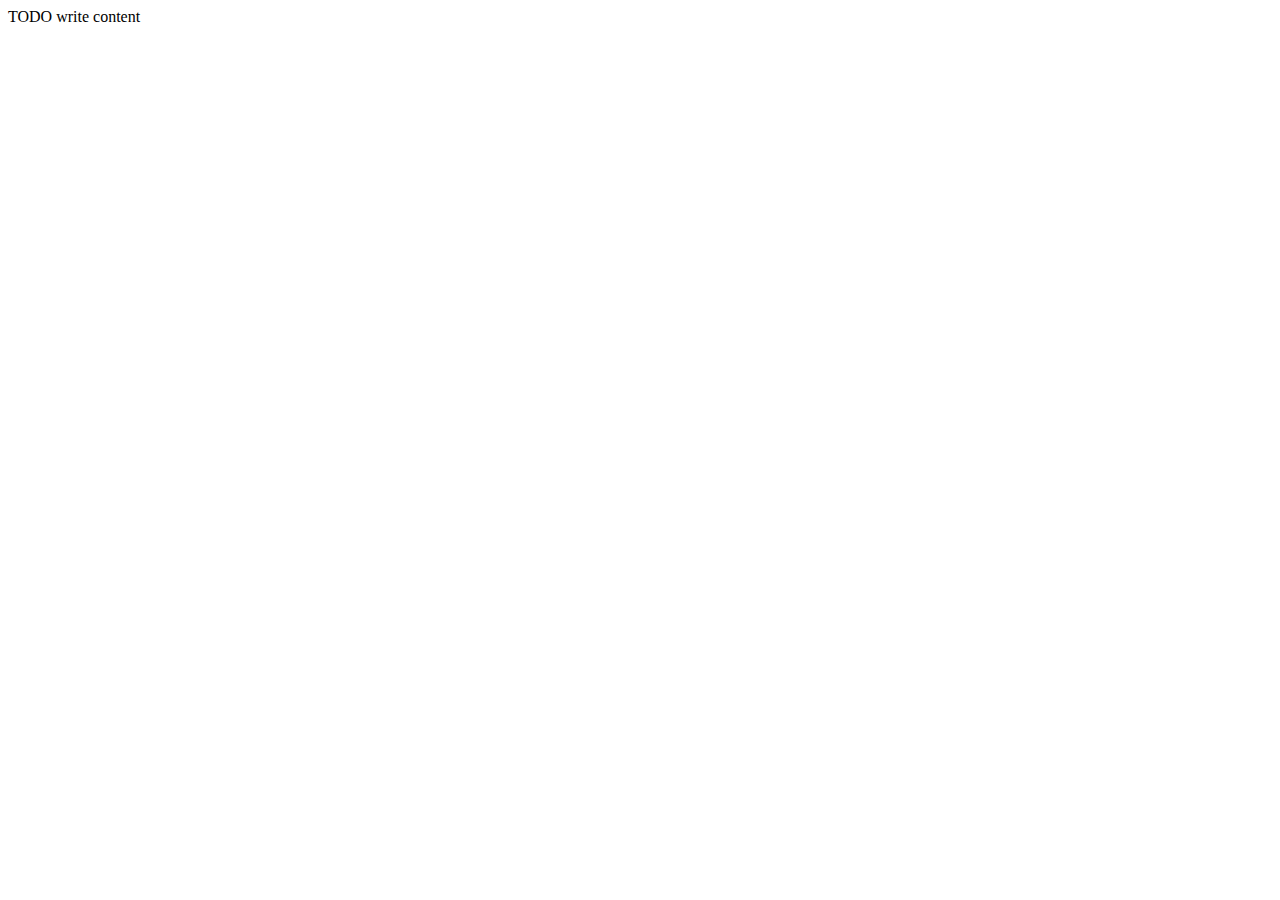
==== web/index.html @ e46602e1 "init" ====
<!DOCTYPE html>
<!--
Click nbfs://nbhost/SystemFileSystem/Templates/Licenses/license-default.txt to change this license
Click nbfs://nbhost/SystemFileSystem/Templates/JSP_Servlet/Html.html to edit this template
-->
<html>
    <head>
        <title>TODO supply a title</title>
        <meta charset="UTF-8">
        <meta name="viewport" content="width=device-width, initial-scale=1.0">
    </head>
    <body>
        <div>TODO write content</div>
    </body>
</html>
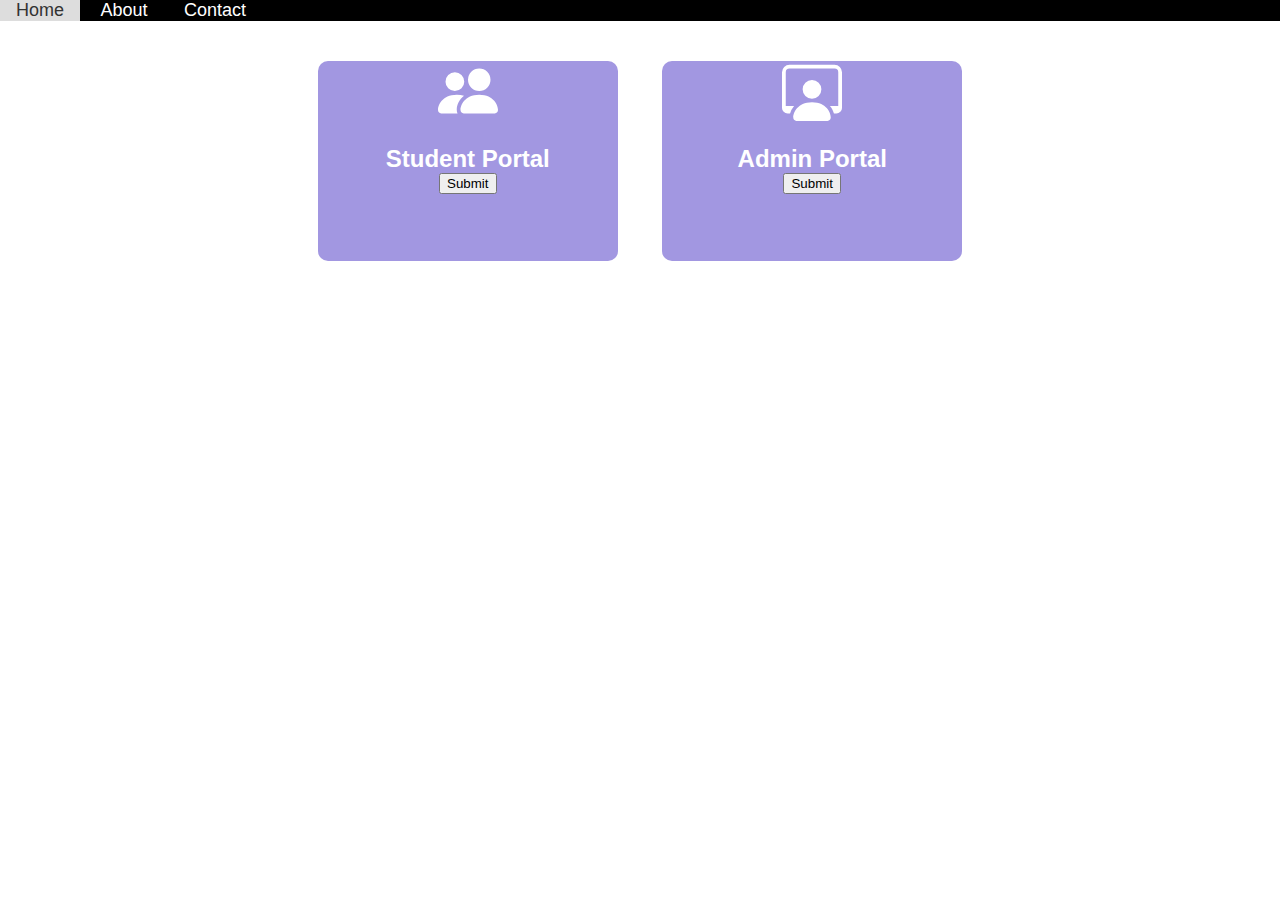
==== commit 5c66f689: "First Commit" ====
--- a/web/index.html
+++ b/web/index.html
@@ -1,15 +1,43 @@
 <!DOCTYPE html>
-<!--
-Click nbfs://nbhost/SystemFileSystem/Templates/Licenses/license-default.txt to change this license
-Click nbfs://nbhost/SystemFileSystem/Templates/JSP_Servlet/Html.html to edit this template
--->
 <html>
-    <head>
-        <title>TODO supply a title</title>
-        <meta charset="UTF-8">
-        <meta name="viewport" content="width=device-width, initial-scale=1.0">
-    </head>
-    <body>
-        <div>TODO write content</div>
-    </body>
-</html>
+  <head>
+    <link href="https://cdn.jsdelivr.net/npm/bootstrap@5.3.0-alpha1/dist/css/bootstrap.min.css" rel="stylesheet" integrity="sha384-GLhlTQ8iRABdZLl6O3oVMWSktQOp6b7In1Zl3/Jr59b6EGGoI1aFkw7cmDA6j6gD" crossorigin="anonymous">
+    <script src="https://cdn.jsdelivr.net/npm/bootstrap@5.3.0-alpha1/dist/js/bootstrap.bundle.min.js" integrity="sha384-w76AqPfDkMBDXo30jS1Sgez6pr3x5MlQ1ZAGC+nuZB+EYdgRZgiwxhTBTkF7CXvN" crossorigin="anonymous"></script>
+    <title>Student and Admin Portal Home Page</title>
+    <link rel="stylesheet" type="text/css" media="all" href="CSS/index.css">
+  </head>
+  <body>
+      <div class="navbar">
+        <a href="#">Home</a>
+        <a href="#">About</a>
+        <a href="#">Contact</a>
+      </div>
+    <div class="container">
+      <div class="card student">
+        <svg xmlns="http://www.w3.org/2000/svg" width="16" height="16" fill="currentColor" class="bi bi-people-fill"id="icon" viewBox="0 0 16 16">
+          <path d="M7 14s-1 0-1-1 1-4 5-4 5 3 5 4-1 1-1 1H7Zm4-6a3 3 0 1 0 0-6 3 3 0 0 0 0 6Zm-5.784 6A2.238 2.238 0 0 1 5 13c0-1.355.68-2.75 1.936-3.72A6.325 6.325 0 0 0 5 9c-4 0-5 3-5 4s1 1 1 1h4.216ZM4.5 8a2.5 2.5 0 1 0 0-5 2.5 2.5 0 0 0 0 5Z"/>
+        </svg>
+        <div class="title">Student Portal</div>
+        <form action="student_signin.jsp">
+            <button type="submit">Submit</button>
+        </form>
+        
+     
+       
+      </div>
+      <div class="card admin">
+        <svg xmlns="http://www.w3.org/2000/svg" width="16" height="16" fill="currentColor" class="bi bi-person-workspace"id="icon" viewBox="0 0 16 16">
+          <path d="M4 16s-1 0-1-1 1-4 5-4 5 3 5 4-1 1-1 1H4Zm4-5.95a2.5 2.5 0 1 0 0-5 2.5 2.5 0 0 0 0 5Z"/>
+          <path d="M2 1a2 2 0 0 0-2 2v9.5A1.5 1.5 0 0 0 1.5 14h.653a5.373 5.373 0 0 1 1.066-2H1V3a1 1 0 0 1 1-1h12a1 1 0 0 1 1 1v9h-2.219c.554.654.89 1.373 1.066 2h.653a1.5 1.5 0 0 0 1.5-1.5V3a2 2 0 0 0-2-2H2Z"/>
+        <div class="title">Admin Portal</div>
+        <form action="admin_signin.jsp">
+            <button type="submit">Submit</button>
+        </form>
+        </svg>
+     
+
+        
+      </div>
+    </div>
+  </body>
+</html>--- a/web/CSS/index.css
+++ b/web/CSS/index.css
@@ -0,0 +1,70 @@
+body {
+    margin: 0;
+    padding: 0;
+    font-family: Arial, sans-serif;
+    background: #ffffff;
+  }
+  .navbar {
+    background-color: #000000;
+    overflow: hidden;
+  }
+
+  .navbar a {
+    color: #fff;
+    text-align: center;
+    padding: 14px 16px;
+    text-decoration: none;
+    font-size: 18px;
+  }
+
+  .navbar a:hover {
+    background-color: #ddd;
+    color: #333;
+  }
+
+
+  .container {
+    max-width: 800px;
+    margin: 0 auto;
+    padding: 20px;
+    text-align: center;
+  }
+
+  .card {
+    display: inline-block;
+    width: 300px;
+    height: 200px;
+    margin: 20px;
+    border-radius: 10px;
+    box-shadow: 0 0 10px rgba(0, 0, 0, 0);
+    cursor: pointer;
+  }
+
+  .card:hover {
+    box-shadow: 0 0 10px rgba(0, 0, 0, 0);
+  }
+
+  .card .title {
+    font-size: 24px;
+    font-weight: bold;
+    margin-top: 20px;
+  }
+
+  .card .description {
+    font-size: 16px;
+    margin-top: 10px;
+  }
+
+  .student {
+    background-color: #a297e1;
+    color: #fff;
+  }
+
+  .admin {
+    background-color:  #a297e1;
+    color: #fff;
+  }
+  #icon{
+    width:60px ;
+    height: 60px;
+  }